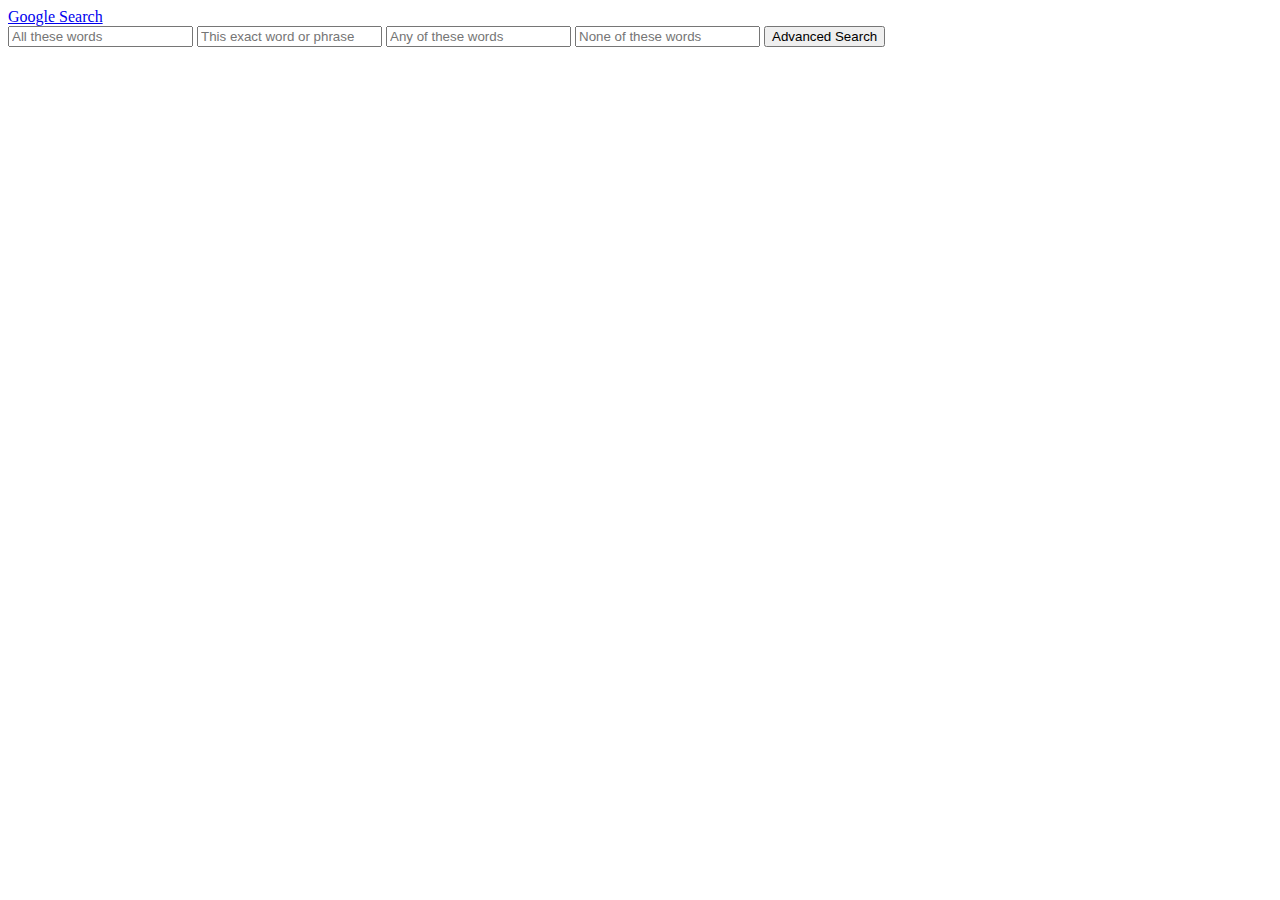
==== advanced.html @ cc2ab938 "Create advanced.html" ====
<!DOCTYPE html>
<html lang="en">
<head>
    <meta charset="UTF-8">
    <meta name="viewport" content="width=device-width, initial-scale=1.0">
    <title>Google Advanced Search</title>
    <link rel="stylesheet" href="styles.css">
</head>
<body>
    <div class="container">
        <div class="header">
            <a href="index.html">Google Search</a>
        </div>
        <div class="search-container">
            <form action="https://www.google.com/search" method="GET">
                <input type="text" name="as_q" placeholder="All these words">
                <input type="text" name="as_epq" placeholder="This exact word or phrase">
                <input type="text" name="as_oq" placeholder="Any of these words">
                <input type="text" name="as_eq" placeholder="None of these words">
                <input type="submit" value="Advanced Search" class="advanced-button">
            </form>
        </div>
    </div>
</body>
</html>
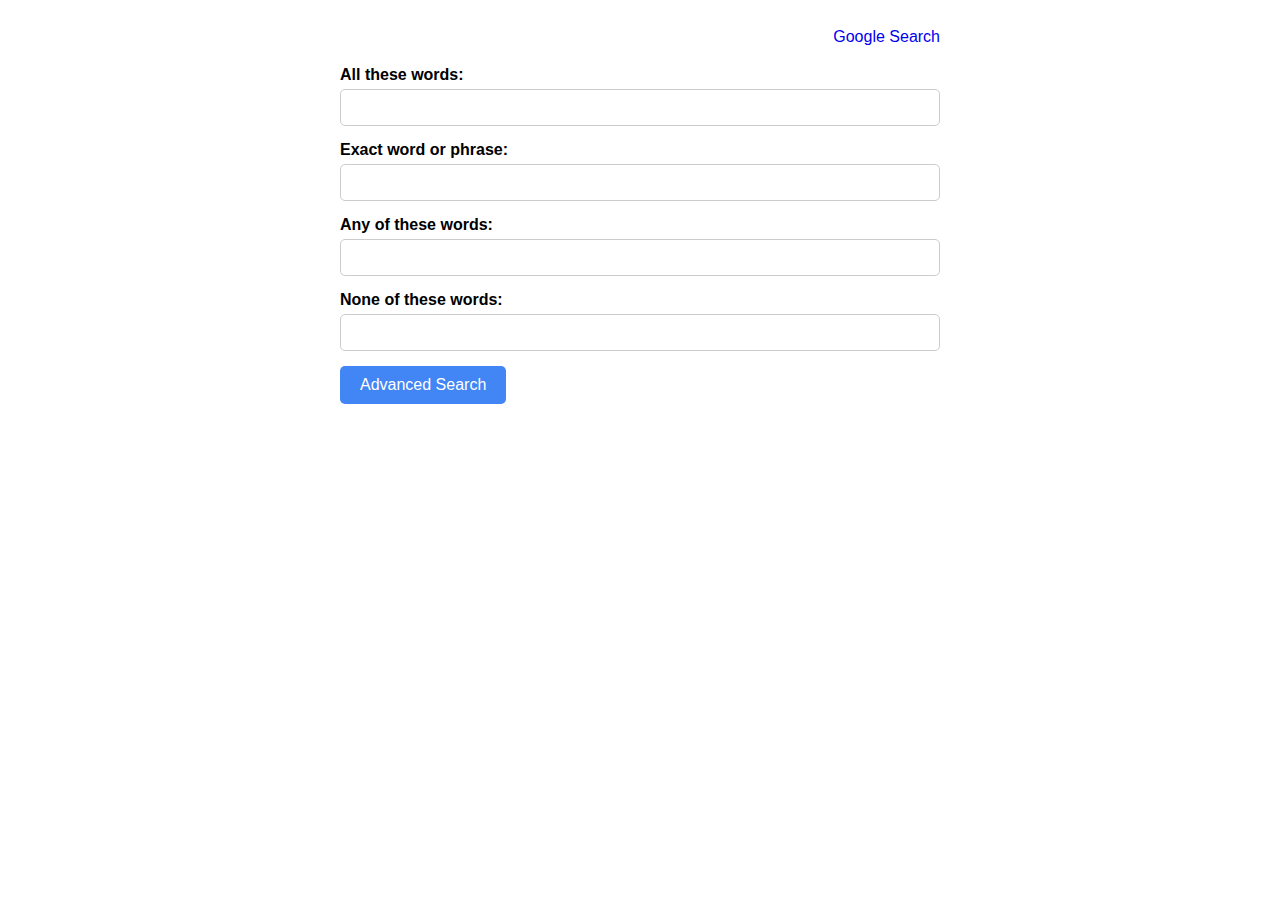
==== commit bc412ff0: "Update advanced.html" ====
--- a/advanced.html
+++ b/advanced.html
@@ -13,10 +13,22 @@
         </div>
         <div class="search-container">
             <form action="https://www.google.com/search" method="GET">
-                <input type="text" name="as_q" placeholder="All these words">
-                <input type="text" name="as_epq" placeholder="This exact word or phrase">
-                <input type="text" name="as_oq" placeholder="Any of these words">
-                <input type="text" name="as_eq" placeholder="None of these words">
+                <div class="input-group">
+                    <label for="all-words">All these words:</label>
+                    <input type="text" id="all-words" name="as_q">
+                </div>
+                <div class="input-group">
+                    <label for="exact-phrase">Exact word or phrase:</label>
+                    <input type="text" id="exact-phrase" name="as_epq">
+                </div>
+                <div class="input-group">
+                    <label for="any-words">Any of these words:</label>
+                    <input type="text" id="any-words" name="as_oq">
+                </div>
+                <div class="input-group">
+                    <label for="none-words">None of these words:</label>
+                    <input type="text" id="none-words" name="as_eq">
+                </div>
                 <input type="submit" value="Advanced Search" class="advanced-button">
             </form>
         </div>
--- a/styles.css
+++ b/styles.css
@@ -0,0 +1,56 @@
+body {
+    font-family: Arial, sans-serif;
+}
+
+.container {
+    max-width: 600px;
+    margin: 0 auto;
+    padding: 20px;
+}
+
+.header {
+    text-align: right;
+    margin-bottom: 20px;
+}
+
+.header a {
+    margin-left: 10px;
+    text-decoration: none;
+}
+
+.search-container {
+    text-align: left;
+}
+
+.input-group {
+    margin-bottom: 15px;
+}
+
+.input-group label {
+    display: block;
+    font-weight: bold;
+    margin-bottom: 5px;
+}
+
+.input-group input[type="text"] {
+    width: 100%;
+    padding: 10px;
+    border-radius: 5px;
+    border: 1px solid #ccc;
+    box-sizing: border-box;
+}
+
+.advanced-button {
+    padding: 10px 20px;
+    border: none;
+    border-radius: 5px;
+    background-color: #4285F4;
+    color: #fff;
+    cursor: pointer;
+    font-size: 16px;
+    transition: background-color 0.3s ease;
+}
+
+.advanced-button:hover {
+    background-color: #0F9D58;
+}
